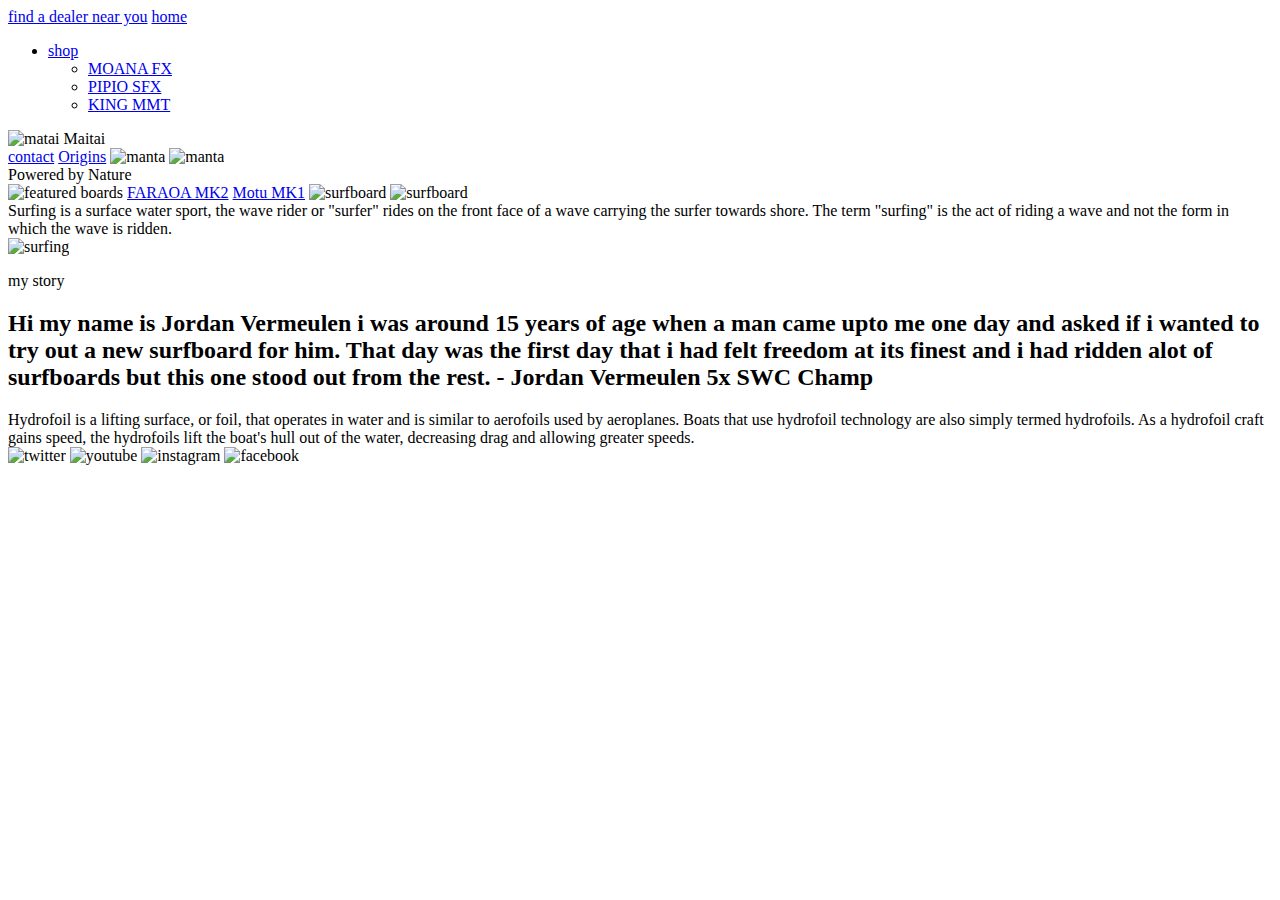
==== index.html @ f5ff3352 "index structure" ====
<!doctype html>
<html>

<head>
    <title>Matai.co.nz</title>
    <link rel="stylesheet" href="styles.css">

  
    <div class="grid-container">    
<a href="find.html" class="t">find a dealer near you</a>      
        <a href="index.html" alt="index"title="home page" class="a">home</a>
        
    <div class="b">    
   <ul>
    <li>
      <a href="shop.html" alt="shop" title="Buy here">shop</a>
      <ul>
        <li><a href="#">MOANA FX</a></li>
        <li><a href="#">PIPIO SFX</a></li>
        <li><a href="#">KING MMT</a></li>
      </ul>
    </li>
  </ul>
</div>
            
        <div class="c">
            
            <img class="i" alt="matai"src="images/crown.png" title="MATAI KITES">
            Maitai
        </div>

        <a href="contact.html" alt="contact" title="Contact Us"class="d">contact</a>
        
        <a href="about.html" alt="about" title="The history of Maitai surfing" class="e"> Origins</a>
        
        <img class="f" src="images/man.png" alt="manta" >
        <img class="h" alt="manta"src="images/man.png">

    </div>
    
    <div class="grid-container4">
  <div class="s">Powered by Nature</div>
    
    
    </div>
    
    
    <div class="grid-container2">
       <img class="G" src="images/featuredboards.png" title="featured boards" alt="featured boards">
        
       <a href="shop.html" title="FARAOA MK2"alt="board  1"class="m">FARAOA
           MK2</a>

        <a href="shop.html" title="MOTU MK1"  alt="board 2"class="n">Motu MK1</a>  
       
        
        
       <img class="k" src="images/board%201.png" title="small-medium waves" alt="surfboard">
        
        
        
        <img class="l" src="images/board%203.png" title="medium-large waves" alt="surfboard">
    </div>
    <div class="grid-container3">
      <div class="q">Surfing is a surface water sport, the wave rider or "surfer" rides on the front face of a wave carrying the surfer towards shore. The term "surfing" is the act of riding a wave and not the form in which the wave is ridden.  </div>
        <div class="story">
            <img class="o" src="images/its%20me.png" alt="surfing" title="Jordan Vermeulens Story" >
           
                <p>my story</p>
            <h2>Hi my name is Jordan Vermeulen i was around 15 years of age when a man came upto me one day and asked if i wanted to try out a new surfboard for him.
            That day was the first day that i  had felt freedom at its finest and i had ridden alot of surfboards but this one stood out from the rest. - Jordan Vermeulen 5x SWC Champ
            </h2>
            
        </div>
        <div class="r">Hydrofoil is a lifting surface, or foil, that operates in water and is similar to aerofoils used by aeroplanes. Boats that use hydrofoil technology are also simply termed hydrofoils. As a hydrofoil craft gains speed, the hydrofoils lift the boat's hull out of the water, decreasing drag and allowing greater speeds. </div>
        
        
        <div class="grid-container5">
      <img class="twitter"  title="like our Twitter" alt="twitter"src="images/twitter%20logo.png">
            
            <img class="utube" title="Watch our Videos" alt="youtube" src="images/youtube%20logo.png">
            
            <img class="insta" title="like our Instagram" alt="instagram" src="images/insta%20logo.png">
            <img class="facebook" title="like our Facebook" alt="facebook" src="images/facebook%20logo.png">
        </div>
        
        
        
        
        
    
    </div>
<h1></h1>


</head>

<body>
    

</body>


</html>
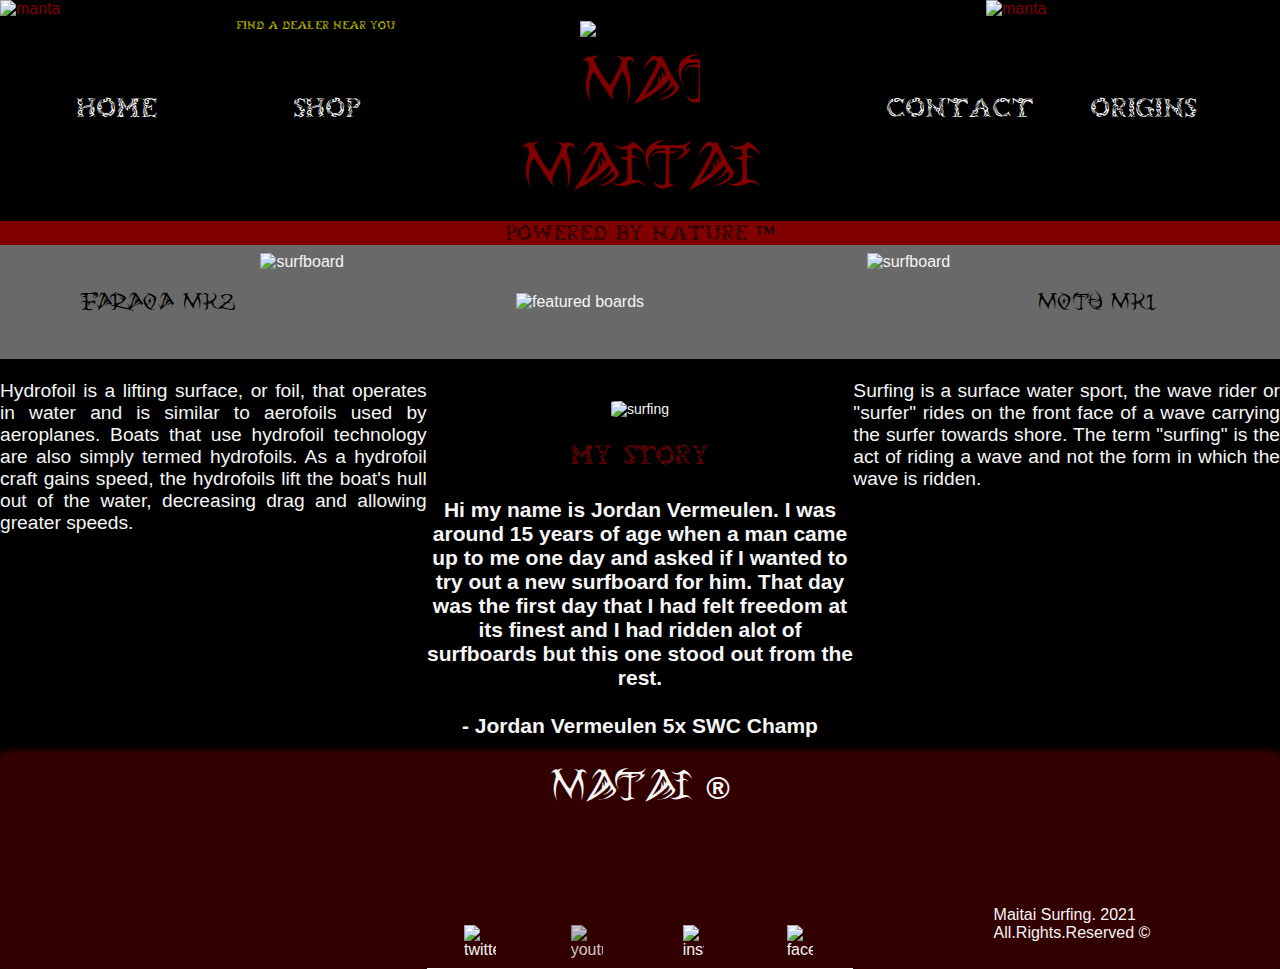
==== commit 98ad722c: "finished comments finished" ====
--- a/index.html
+++ b/index.html
@@ -1,46 +1,54 @@
 <!doctype html>
-<html>
 
 <head>
-    <title>Matai.co.nz</title>
+<!--    character encoding-->
+    <meta charset="UTF-8">    
+    <title>Matai.co.nz/home</title>
     <link rel="stylesheet" href="styles.css">
 
+</head>
+<body>
+    
   
     <div class="grid-container">    
-<a href="find.html" class="t">find a dealer near you</a>      
-        <a href="index.html" alt="index"title="home page" class="a">home</a>
+<a href="find.html" class="t">find a dealer near you</a>    
+
+       
+        
+        <a href="index.html" title="home page" class="a">home</a>
         
     <div class="b">    
    <ul>
     <li>
-      <a href="shop.html" alt="shop" title="Buy here">shop</a>
+      <a href="shop.html" title="Buy here">shop</a>
       <ul>
-        <li><a href="#">MOANA FX</a></li>
-        <li><a href="#">PIPIO SFX</a></li>
-        <li><a href="#">KING MMT</a></li>
+        <li><a href="shop.html">MOANA FX</a></li>
+        <li><a href="shop.html">MOTU MK1</a></li>
+        <li><a href="shop.html">FARAROA MK2</a></li>
       </ul>
     </li>
   </ul>
 </div>
+<!--        Hover dropdown menu-->
             
         <div class="c">
             
-            <img class="i" alt="matai"src="images/crown.png" title="MATAI KITES">
+            <img class="i" alt="matai" src="images/crown.png" title="MATAI surfing">
             Maitai
         </div>
 
-        <a href="contact.html" alt="contact" title="Contact Us"class="d">contact</a>
+        <a href="contact.html" title="Contact Us" class="d">contact</a>
         
-        <a href="about.html" alt="about" title="The history of Maitai surfing" class="e"> Origins</a>
+        <a href="about.html" title="The history of Maitai surfing" class="e"> Origins</a>
         
         <img class="f" src="images/man.png" alt="manta" >
-        <img class="h" alt="manta"src="images/man.png">
-
+        <img class="h" alt="manta" src="images/man.png">
+<!--nav bar-->
     </div>
     
     <div class="grid-container4">
-  <div class="s">Powered by Nature</div>
-    
+  <div class="s">Powered by Nature &#8482;</div>
+<!--    strip-->
     
     </div>
     
@@ -48,10 +56,10 @@
     <div class="grid-container2">
        <img class="G" src="images/featuredboards.png" title="featured boards" alt="featured boards">
         
-       <a href="shop.html" title="FARAOA MK2"alt="board  1"class="m">FARAOA
+       <a href="shop.html" title="FARAOA MK2" class="m">FARAOA
            MK2</a>
 
-        <a href="shop.html" title="MOTU MK1"  alt="board 2"class="n">Motu MK1</a>  
+        <a href="shop.html" title="MOTU MK1" class="n">Motu MK1</a>  
        
         
         
@@ -60,6 +68,8 @@
         
         
         <img class="l" src="images/board%203.png" title="medium-large waves" alt="surfboard">
+        
+<!--        main block-->
     </div>
     <div class="grid-container3">
       <div class="q">Surfing is a surface water sport, the wave rider or "surfer" rides on the front face of a wave carrying the surfer towards shore. The term "surfing" is the act of riding a wave and not the form in which the wave is ridden.  </div>
@@ -67,38 +77,46 @@
             <img class="o" src="images/its%20me.png" alt="surfing" title="Jordan Vermeulens Story" >
            
                 <p>my story</p>
-            <h2>Hi my name is Jordan Vermeulen i was around 15 years of age when a man came upto me one day and asked if i wanted to try out a new surfboard for him.
-            That day was the first day that i  had felt freedom at its finest and i had ridden alot of surfboards but this one stood out from the rest. - Jordan Vermeulen 5x SWC Champ
+            <h2>Hi my name is Jordan Vermeulen. I was around 15 years of age when a man came up to me one day and asked if I wanted to try out a new surfboard for him.
+            That day was the first day that I  had felt freedom at its finest and I had ridden alot of surfboards but this one stood out from the rest.<br> <br> - Jordan Vermeulen 5x SWC Champ
             </h2>
             
         </div>
         <div class="r">Hydrofoil is a lifting surface, or foil, that operates in water and is similar to aerofoils used by aeroplanes. Boats that use hydrofoil technology are also simply termed hydrofoils. As a hydrofoil craft gains speed, the hydrofoils lift the boat's hull out of the water, decreasing drag and allowing greater speeds. </div>
+<!--        main block-->
         
-        
-        <div class="grid-container5">
-      <img class="twitter"  title="like our Twitter" alt="twitter"src="images/twitter%20logo.png">
-            
-            <img class="utube" title="Watch our Videos" alt="youtube" src="images/youtube%20logo.png">
-            
-            <img class="insta" title="like our Instagram" alt="instagram" src="images/insta%20logo.png">
-            <img class="facebook" title="like our Facebook" alt="facebook" src="images/facebook%20logo.png">
-        </div>
-        
+            <div class="grid-container6">
+
+           <div class="matai">  Matai <strong>&#174;</strong></div> 
+
+          
+                <div class="copyright">Maitai Surfing. 2021<br>
+                All.Rights.Reserved &#169; </div>
+
+
+
+            </div>
+            <div class="grid-container5">
+
+                    <img class="twitter"  title="like our Twitter" alt="twitter" src="images/twitter%20logo.png">
+
+
+                        <img class="utube" title="Watch our Videos" alt="youtube" src="images/youtube%20logo.png">
+
+
+
+                        <img class="insta" title="like our Instagram" alt="instagram" src="images/insta%20logo.png">
+
+                    <img class="facebook" title="like our Facebook" alt="facebook" src="images/facebook%20logo.png">
+<!--Bottom of page-->
+            </div>
         
         
         
         
     
     </div>
-<h1></h1>
 
-
-</head>
-
-<body>
-    
 
 </body>
 
-
-</html>
--- a/styles.css
+++ b/styles.css
@@ -0,0 +1,726 @@
+
+/*Fonts*/
+
+@font-face { 
+    font-family: Tribal;
+    src: url(fonts/TRIBAL__.ttf);
+
+}
+
+@font-face {
+    font-family: chur;
+    src: url(fonts/Tribalcase.otf);
+
+}
+
+@import url('https://fonts.googleapis.com/css2?family=Roboto:wght@100&display=swap');
+
+/*fonts for entire website(re put in individual class)*/
+
+
+/*Hovers*/
+
+a:hover {
+    color: red;
+    margin-top: 5px;
+}
+
+
+.t:hover {
+    margin-top: -5px;
+    
+}
+.utube:hover {
+    
+    opacity:100%;
+  transition:opacity .5s;
+   
+
+}
+.m:hover {
+     color: maroon;
+    margin-top: 5px;
+    
+}
+.n:hover {
+    color: maroon;
+    margin-top: 5px;
+    
+}
+
+
+.Button:hover {
+    background-color: #303030;
+    font-size: 102%;
+}
+
+
+/*Hover states*/
+
+
+
+
+/*index.html content*/
+
+html {
+    background-color: black;
+    font-family: Tribal;
+}
+
+body {
+    color: whitesmoke;
+}
+
+
+
+.grid-container {
+    display: grid;
+    grid-template-columns: 1fr 1fr 2fr 1fr 1fr;
+    grid-template-rows: 0.2fr;
+    color: maroon;
+    grid-gap: 5px;
+    width: 100%;
+
+}
+
+.grid-container4 {
+     display: grid;
+    grid-template-columns: 1fr;
+  
+    background-color: maroon;
+    grid-gap: 20px;
+    
+}
+
+.s {
+    justify-self: center;
+    font-size: 130%;
+    font-family: chur;
+    color: black;
+    
+}
+
+.grid-container2 {
+    display: grid;
+    grid-template-columns: 1fr 1fr 1fr;
+    
+    background-color: dimgrey;
+    grid-gap: 20px;
+   
+}
+
+.grid-container3 {
+    display: grid;
+    grid-template-columns: 1fr 1fr 1fr;
+    background-color: black;
+}
+
+.grid-container5 {
+    display: grid;
+    grid-template-columns: 1fr 1fr 1fr 1fr ;
+    margin-top: 170px;
+    
+}
+
+
+
+.a {
+    grid-column: 1/2;
+    grid-row: 1/2;
+    font-size: 170%;
+    color: white;
+    justify-self: end;
+    align-self: center;
+    font-family: chur;
+    margin-right: 15%;
+    text-decoration: none;
+  transition:color .2s;
+    
+}
+
+div a {
+  text-decoration: none;
+  color: white;
+  font-size: 100%;
+  padding: 10%;
+    display:inline-block;
+}
+/**/
+
+ul {
+  display: inline;
+  margin: 0;
+  padding: 0;
+}
+ul li {display: inline-block;}
+ul li:hover {background: black;}
+ul li:hover ul {display: block;}
+ul li ul {
+  position: absolute;
+  width: 25%;
+  display: none;
+}
+ul li ul li { 
+  background:black; 
+  display: block; 
+}
+ul li ul li a {display:block !important;} 
+ul li ul li:hover {background: black;
+}
+
+/*content for shop hover on bar*/
+
+
+.b {
+    font-size: 170%;
+    grid-row: 1/2;
+    grid-column: 2/3;
+    font-family: chur;
+    justify-self: center;
+    align-self: center;
+    color: white;
+    text-decoration: none;
+   transition:color .5s;
+   
+}
+.t {
+      font-size: 70%;
+    grid-row: 1/2;
+    grid-column: 2/3;
+    font-family: chur;
+    align-self: center;
+ margin-bottom: 80%;
+    color: yellow;
+    text-decoration: none;
+   transition:color .2s;
+}
+
+.c {
+    font-size: 300%;
+    grid-column: 3/4;
+    grid-row: 1/2;
+    justify-self: center;
+    font-family: Tribal;
+    
+    display: grid;
+    grid-template-rows: auto auto;
+
+
+}
+
+.d {
+    font-size: 170%;
+    grid-row: 1/2;
+    text-align: center;
+    align-self: center;
+    color: white;
+    font-family: chur;
+    text-decoration: none;
+    transition:color .2s;
+
+}
+
+.e {
+    font-size: 170%;
+    grid-column: 5/6;
+    grid-row: 1/2;
+    justify-self: start;
+    align-self: center;
+    font-family: chur;
+    color: white;
+    text-decoration: none;
+transition:color .2s;
+
+
+}
+
+.f {
+    grid-column: 1/2;
+    grid-row: 1/2;
+    width: 140%;
+    z-index: -1;
+
+
+}
+
+.G {
+    grid-column: 2/3;
+    grid-row: 1/2;
+    align-self: center;
+    width: 60%;
+    justify-self: center;
+
+}
+
+.h {
+    grid-column: 5/6;
+    grid-row: 1/2;
+    justify-self: end;
+    width: 140%;
+    z-index: -1;
+}
+
+.i {
+    grid-row: 1/2;
+    justify-self: center;
+    margin-top: 1.0vh;
+    width: 50%;
+    align-self: end;
+}
+
+
+
+
+
+.k {
+    grid-column: 1/2;
+    grid-row: 1/2;
+    justify-self: end;
+    margin-top: 2%;
+    width: 37%;
+    
+
+}
+
+.l {
+
+    grid-column: 3/4;
+    grid-row: 1/2;
+    justify-self: start;
+    margin-top: 2%;
+    width: 33%;
+
+}
+
+.m {
+   grid-column: 1/2;
+    grid-row: 1/2;
+    font-size: 110%;
+    color: black;
+    border-left: 12px;
+    justify-self: end;
+    align-self: center;
+    margin-right: 33%;
+    text-decoration: none;
+    font-family: Tribal;
+    transition:color .2s;
+    
+
+}
+
+.n {
+   grid-column: 3/4;
+    grid-row: 1/2;
+    font-size: 110%;
+    color: black;
+    border-left: 12px;
+    justify-self: end;
+    align-self: center;
+    font-family: Tribal;
+    margin-right: 20%;
+    text-decoration: none;
+    transition:color .2s;
+}
+
+.o {
+    grid-column: 2/3;
+    grid-row: 1/2;
+    justify-self: center;
+    margin-top: 10%;
+    width:  90%;
+    border-radius: 10%;
+}
+
+
+
+.story {
+    text-align: center;
+    grid-column: 2/3;
+    grid-row: 1/2;
+    justify-self: center;
+    font-size: 14px;
+}
+p {
+    font-family: chur;
+    font-size: 190%;
+    color: maroon;
+}
+
+.p {
+    font-size: 150%;
+    font-family: chur;
+    justify-self: center;
+    background-color: aquamarine;
+    color: dodgerblue;
+    text-decoration: none;
+}
+
+.q {
+     grid-column: 3/4;
+    grid-row: 1/2;
+    font-size: 120%;
+    font-family: 'Roboto', sans-serif;
+    margin-top: 5%;
+    text-align: justify;
+    
+}
+
+.r {
+    grid-column: 1/2;
+    margin-top: 5%;
+    grid-row: 1/2;
+    font-size: 120%;
+    font-family: 'Roboto', sans-serif;
+    text-align: justify;
+    
+}
+
+
+.twitter {
+    grid-column: 1/2;
+    width: 30%;
+    justify-self: center;
+    align-self: center;
+    grid-row: 2/3;
+    margin-bottom: 9px;
+}
+.utube {
+    grid-column: 2/3;
+    width: 30%;
+    justify-self: center;
+    align-self: center;
+    grid-row: 2/3;
+    opacity: 80%; 
+   margin-bottom: 9px;
+}
+
+
+.insta {
+    grid-column: 3/4;
+    width:20%;
+     justify-self: center;
+    align-self: center;
+    grid-row: 2/3;
+    margin-bottom: 9px;
+    
+}
+.insta:hover {
+    opacity: 100%;
+    transition:opacity .5s;
+    
+    
+}
+
+.facebook {
+     grid-column: 4/5;
+    width:25%;
+     justify-self: center;
+    align-self: center;
+    grid-row: 2/3;
+    margin-bottom: 9px;
+    
+    
+}
+
+
+
+.grid-container5 {
+    border-bottom:  1px solid white;
+    
+}
+.grid-container6 {
+    display: grid;
+     grid-template-columns: 1fr 1fr 1fr;
+    
+    background-color: 	#330000;
+    grid-gap: 20px;
+     width:300%;
+    border: 2px solid #330000;
+    box-shadow: 0 0 5px 5px #330000;
+    border-radius: 10px;
+}
+   
+
+.matai {
+    font-family: Tribal;
+    grid-column: 2/3;
+    justify-self: center;
+    font-size: 200%;
+    grid-row: 1/2;
+    
+}
+
+.Restricted {
+grid-column: 2/3;
+    justify-self: center;
+   width: 5%;
+    grid-row: 1/2;
+    margin-left: 49%;
+    margin-top: 2%;
+}
+
+
+
+.copyright{
+    grid-row: 1/2;
+    grid-column: 3/4;
+    justify-self: center;
+    align-self: center;
+    margin-top: 30%;
+    font-family: 'Roboto', sans-serif;
+}
+
+/*index.html  styling*/
+
+
+
+
+
+/*Shop Layout Content*/
+
+
+.shoplogo  {
+    width: 10%;
+    justify-self: center;
+    align-self: center; 
+    
+}
+
+
+
+.products {
+    display: grid;
+/*    grid-template-rows: 1fr;*/
+    grid-template-columns: 1fr 1fr 1fr;
+    grid-gap: 20px;
+    cursor: pointer;
+    grid-column: 1/4;
+}
+
+.products li {
+    font-family: Tribal;
+    background-color: darkgray;
+    text-align: center;
+    width: 100%;
+}
+
+.products li h1 {
+    font-size: 2vw;
+    text-align: center;
+}
+
+.products li img {
+    width: 80%;
+    margin: auto;
+}
+
+
+.products li>p {
+    display: none;
+}
+
+strong {
+    font-family: 'Roboto', sans-serif;
+    text-decoration: none;
+    font-size: 20%:
+}
+
+/*shop layout content*/
+
+/*find.html content*/
+
+.Map {
+   width: 600px;
+    height: 350px; 
+    margin-left: 15%;
+}
+
+.sidelink {
+    font-size: 190%;
+    font-family: 'Roboto', sans-serif;
+    text-decoration: none;
+    color: white;
+    margin-left: 20%;
+}
+/*Find.html content*/
+
+
+/*fill out form for purchase.html*/
+.fillout {
+    background-color: black;
+    
+}
+.form-check-label {
+    color: aquamarine;
+    
+}
+/*colors*/
+
+input[type=text], select, textarea {
+  width: 100%; /* Full width */
+  padding: 12px; /* Some padding */ 
+  border: 1px solid #ccc; /* Gray border */
+  border-radius: 4px; /* Rounded borders */
+  box-sizing: border-box; /* Make sure that padding and width stays in place */
+  margin-top: 6px; /* Add a top margin */
+  margin-bottom: 16px; /* Bottom margin */
+  resize: vertical /* Allow the user to vertically resize the textarea (not horizontally) */
+}
+
+/* Style the submit button with a specific background color etc */
+input[type=submit] {
+  background-color: #04AA6D;
+  color: white;
+  padding: 12px 20px;
+  border: none;
+  border-radius: 4px;
+  cursor: pointer;
+}
+
+/* When moving the mouse over the submit button, add a color */
+input[type=submit]:hover {
+  background-color: maroon;
+}
+
+/* Add a background color and some padding around the form */
+
+
+.container {
+  border-radius: 5px;
+  padding: 20px;
+}
+/* purchase.html*/
+
+
+/*contact.html styling*/
+.Contact2 {
+    font-family: 'Roboto', sans-serif;
+    
+}
+
+/*general font for all body*/
+body {
+  font-family: Arial, Helvetica, sans-serif;
+  margin: 0;
+    
+}
+
+html {
+  box-sizing: border-box;
+}
+
+
+/*origins/about.html*/
+
+*, *:before, *:after {
+  box-sizing: inherit;
+   
+}
+
+.column {
+  float: left;
+  width: 33.3%;
+  margin-bottom: 16px;
+  padding: 0 8px;
+}
+
+.card {
+  box-shadow: 0 4px 8px 0 rgba(0, 0, 0, 0.2);
+  margin: 8px;
+}
+
+.about-section {
+  padding: 50px;
+  text-align: center;
+  background-color: #474e5d;
+  color: white;
+}
+
+.container {
+  padding: 0 16px;
+}
+
+.container::after, .row::after {
+  clear: both;
+  display: table;
+}
+
+.title {
+  color: grey;
+}
+
+
+
+
+@media screen and (max-width: 650px) {
+  .column {
+    width: 100%;
+    display: block;
+  }
+}
+
+
+.card img {
+    width: 90%;
+     border-radius: 20%;
+     box-shadow: 0 4px 8px 0 rgba(0, 0, 0, 0.2), 0 20px 50px 0 rgba(0, 0, 0, 0.19);
+}
+
+.Writing {
+    font-family: 'Roboto', sans-serif;
+    color: whitesmoke;
+}
+
+.Speech {
+    font-family: 'Roboto', sans-serif;
+    font-size: 20px;
+    color: lightblue;
+    
+}
+
+
+.wave {
+    width: 50%;
+     border-radius: 50%;
+    box-shadow: 0 4px 8px 0 rgba(0, 0, 0, 0.2), 0 6px 20px 0 rgba(0, 0, 0, 0.19);
+}
+
+.h2 {
+    
+  text-align: center;
+}
+
+.Contact {
+    background-color: #303030;
+    color: black;
+    font-family: Tribal;
+    
+}
+
+.IMG1 {
+    margin-top: 55%;
+    
+}
+
+/*adjusting heights of profile pictures*/
+.IMG2 {
+    margin-top: 25%;
+    
+}
+
+/*About/Origins styling*/
+
+
+/*submit.html styling for img
+*/
+.BG {
+    width: 80%;
+    background-position: center;
+  background-repeat: no-repeat;
+  background-size: cover;
+    border-radius: 20%;
+    margin-left: 10%;
+}
+
+/*Submit.html*/
+
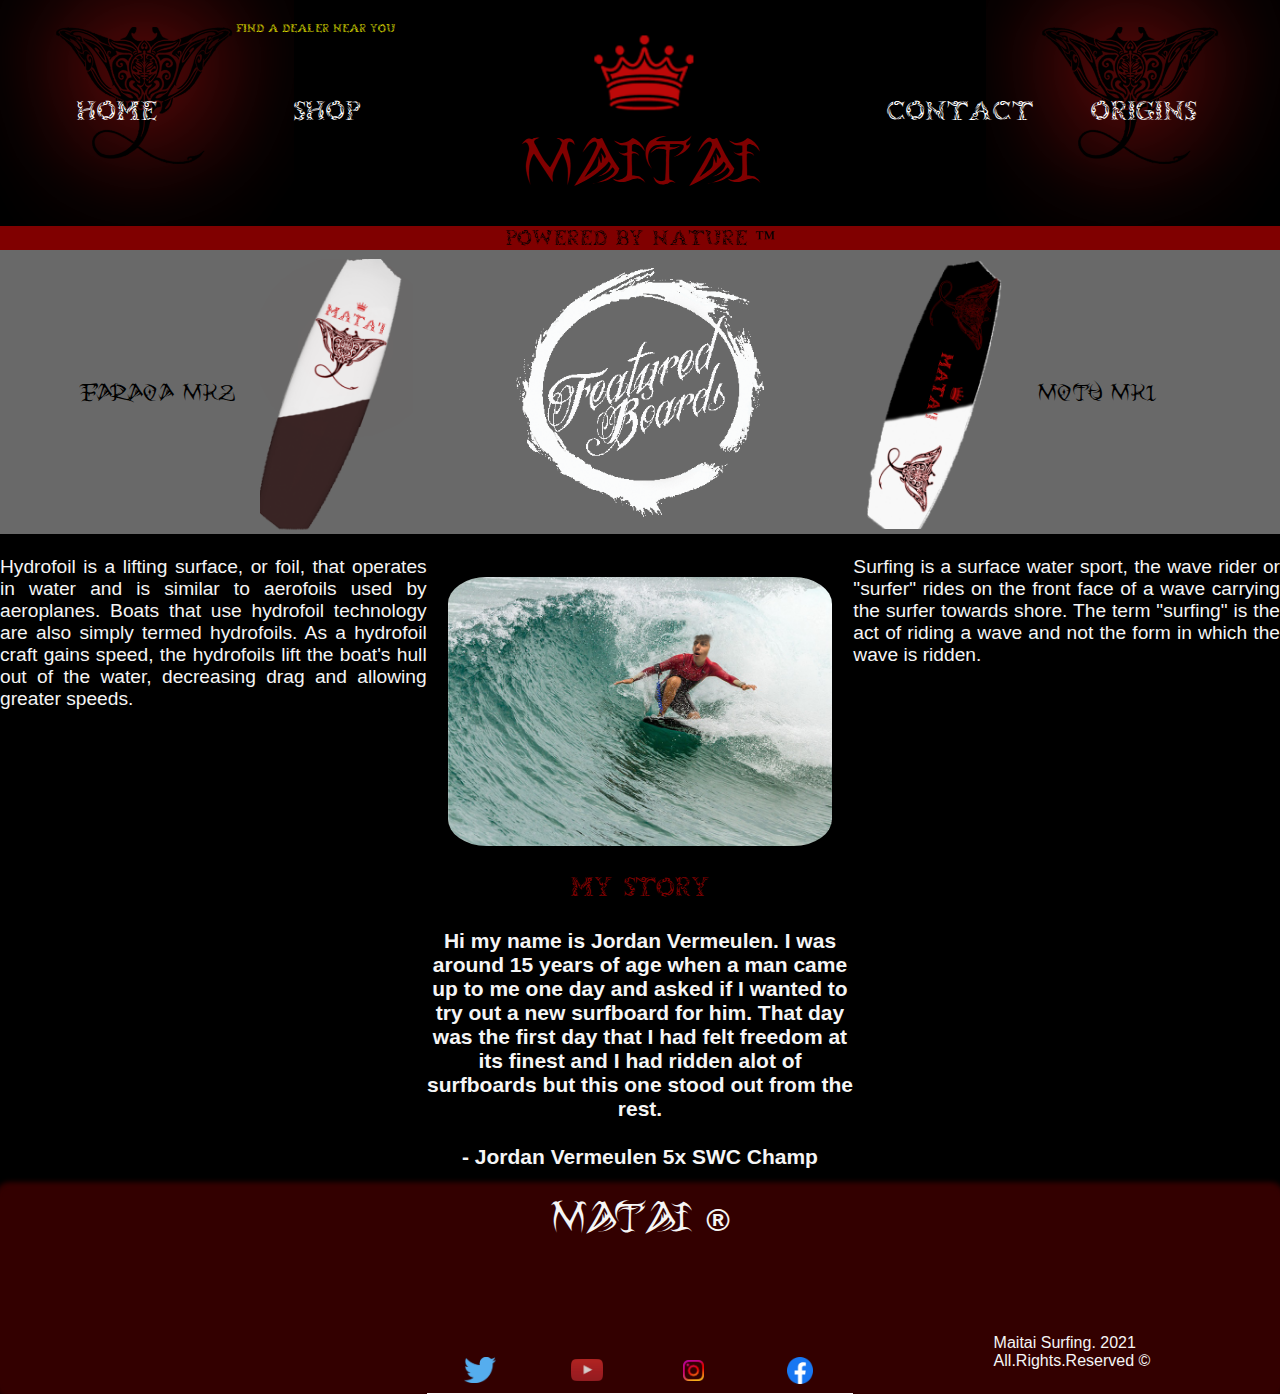
==== commit 07349716: "final tweaks ready for hand in" ====
--- a/index.html
+++ b/index.html
@@ -9,7 +9,7 @@
 </head>
 <body>
     
-  
+  <nav>
     <div class="grid-container">    
 <a href="find.html" class="t">find a dealer near you</a>    
 
@@ -44,15 +44,16 @@
         <img class="f" src="images/man.png" alt="manta" >
         <img class="h" alt="manta" src="images/man.png">
 <!--nav bar-->
+        
     </div>
-    
+    </nav>
     <div class="grid-container4">
   <div class="s">Powered by Nature &#8482;</div>
 <!--    strip-->
     
     </div>
     
-    
+  <section> 
     <div class="grid-container2">
        <img class="G" src="images/featuredboards.png" title="featured boards" alt="featured boards">
         
@@ -71,6 +72,7 @@
         
 <!--        main block-->
     </div>
+      </section> 
     <div class="grid-container3">
       <div class="q">Surfing is a surface water sport, the wave rider or "surfer" rides on the front face of a wave carrying the surfer towards shore. The term "surfing" is the act of riding a wave and not the form in which the wave is ridden.  </div>
         <div class="story">
@@ -83,7 +85,9 @@
             
         </div>
         <div class="r">Hydrofoil is a lifting surface, or foil, that operates in water and is similar to aerofoils used by aeroplanes. Boats that use hydrofoil technology are also simply termed hydrofoils. As a hydrofoil craft gains speed, the hydrofoils lift the boat's hull out of the water, decreasing drag and allowing greater speeds. </div>
-<!--        main block-->
+<!--        main block of speech-->
+       
+        
         
             <div class="grid-container6">
 
@@ -96,6 +100,7 @@
 
 
             </div>
+        <footer>
             <div class="grid-container5">
 
                     <img class="twitter"  title="like our Twitter" alt="twitter" src="images/twitter%20logo.png">
@@ -110,7 +115,7 @@
                     <img class="facebook" title="like our Facebook" alt="facebook" src="images/facebook%20logo.png">
 <!--Bottom of page-->
             </div>
-        
+        </footer>
         
         
         
--- a/styles.css
+++ b/styles.css
@@ -665,7 +665,7 @@
      border-radius: 20%;
      box-shadow: 0 4px 8px 0 rgba(0, 0, 0, 0.2), 0 20px 50px 0 rgba(0, 0, 0, 0.19);
 }
-
+/*box shadowing */
 .Writing {
     font-family: 'Roboto', sans-serif;
     color: whitesmoke;
@@ -714,12 +714,12 @@
 /*submit.html styling for img
 */
 .BG {
-    width: 80%;
+    width: 40%;
     background-position: center;
   background-repeat: no-repeat;
   background-size: cover;
     border-radius: 20%;
-    margin-left: 10%;
+    margin-left: 30%;
 }
 
 /*Submit.html*/
